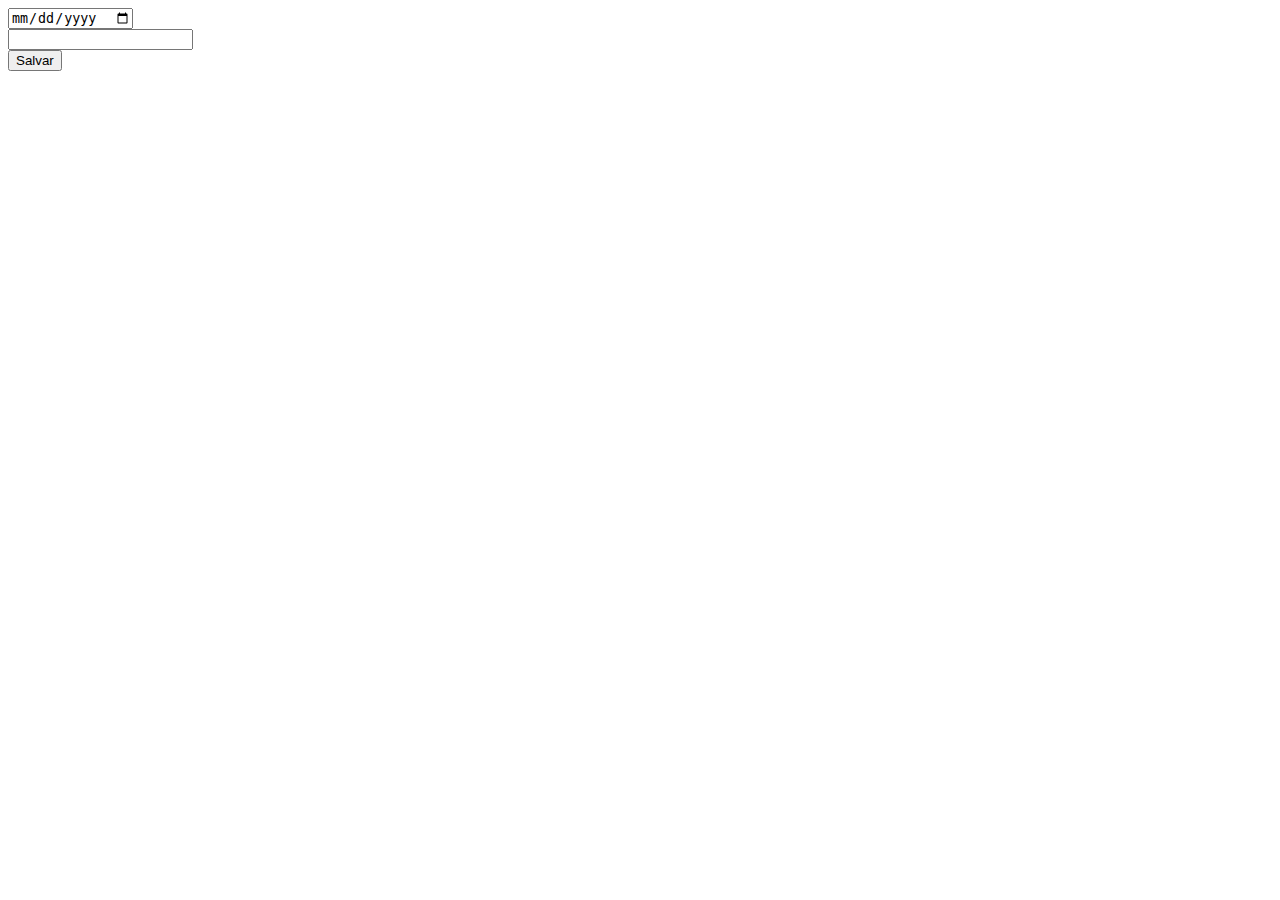
==== gravar aula/index.html @ 99656dbe "Add files via upload" ====
<!doctype html>
<html lang="pt-br">
  <head>
    
    <meta charset="utf-8">
    <meta name="viewport" content="width=device-width, initial-scale=1">

    
    <link href="https://cdn.jsdelivr.net/npm/bootstrap@5.0.1/dist/css/bootstrap.min.css" rel="stylesheet" integrity="sha384-+0n0xVW2eSR5OomGNYDnhzAbDsOXxcvSN1TPprVMTNDbiYZCxYbOOl7+AMvyTG2x" crossorigin="anonymous">

    <link rel="stylesheet" href="https://cdnjs.cloudflare.com/ajax/libs/font-awesome/5.15.3/css/all.min.css" integrity="sha512-iBBXm8fW90+nuLcSKlbmrPcLa0OT92xO1BIsZ+ywDWZCvqsWgccV3gFoRBv0z+8dLJgyAHIhR35VZc2oM/gI1w==" crossorigin="anonymous" referrerpolicy="no-referrer" />

    <title>Hello, world!</title>
  </head>
  <body>

    <a href="#" class="btn-deletar" style="position: fixed; top: 10px; left: 10px;"> <i class="fa fa-trash"></i> </a>

    <div class="container">
        <div class="row p-3">
            <div class="col-6 p-3">
                <input type="date" class="form-control data" name="data" id="data">
            </div>
            <div class="col-6 p-3">
                <input type="text" class="form-control aula" name="aula" id="aula">
            </div>
            <div class="col-12">
                <button class="btn btn-primary form-control btnSalvar" type="button"> Salvar </button>
            </div>
            <div class="col-12">
                <div class="alert alert-info msg ocultar"></div>
            </div>
        </div>
    </div>
    

    <!-- Optional JavaScript; choose one of the two! -->
    <script src="https://cdnjs.cloudflare.com/ajax/libs/jquery/3.6.0/jquery.min.js" integrity="sha512-894YE6QWD5I59HgZOGReFYm4dnWc1Qt5NtvYSaNcOP+u1T9qYdvdihz0PPSiiqn/+/3e7Jo4EaG7TubfWGUrMQ==" crossorigin="anonymous" referrerpolicy="no-referrer"></script>

    <!-- Option 1: Bootstrap Bundle with Popper -->
    <script src="https://cdn.jsdelivr.net/npm/bootstrap@5.0.1/dist/js/bootstrap.bundle.min.js" integrity="sha384-gtEjrD/SeCtmISkJkNUaaKMoLD0//ElJ19smozuHV6z3Iehds+3Ulb9Bn9Plx0x4" crossorigin="anonymous"></script>

    <script src="js/db.js"></script>

   
  </body>
</html>
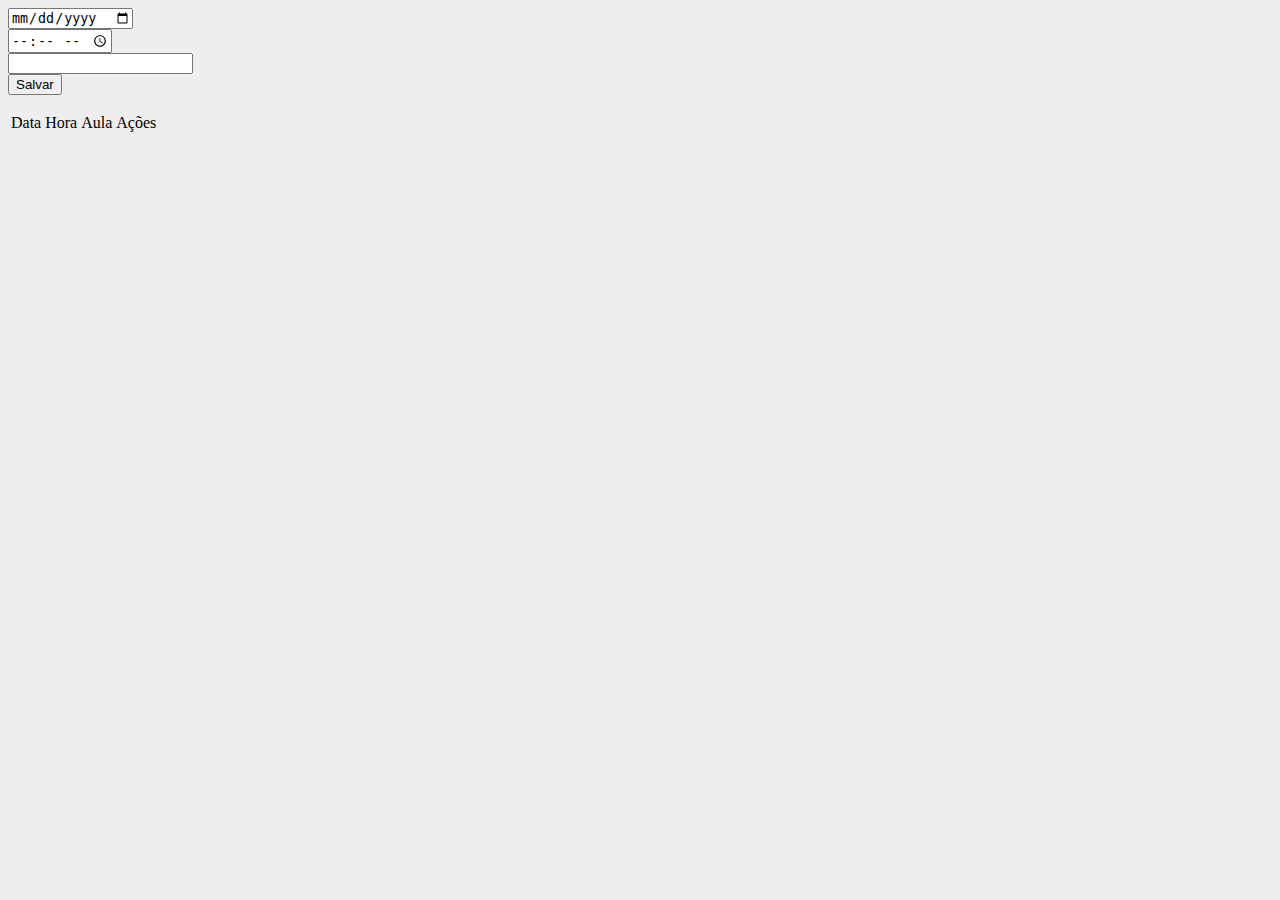
==== commit da493318: "Add files via upload" ====
--- a/gravar aula/index.html
+++ b/gravar aula/index.html
@@ -10,6 +10,8 @@
 
     <link rel="stylesheet" href="https://cdnjs.cloudflare.com/ajax/libs/font-awesome/5.15.3/css/all.min.css" integrity="sha512-iBBXm8fW90+nuLcSKlbmrPcLa0OT92xO1BIsZ+ywDWZCvqsWgccV3gFoRBv0z+8dLJgyAHIhR35VZc2oM/gI1w==" crossorigin="anonymous" referrerpolicy="no-referrer" />
 
+    <link rel="stylesheet" type="text/css" href="css/style.css">
+
     <title>Hello, world!</title>
   </head>
   <body>
@@ -18,17 +20,46 @@
 
     <div class="container">
         <div class="row p-3">
-            <div class="col-6 p-3">
+            <div class="col-4 p-3">
                 <input type="date" class="form-control data" name="data" id="data">
             </div>
-            <div class="col-6 p-3">
+            <div class="col-4 p-3">
+                <input type="time" class="form-control hora" name="hora" id="hora">
+            </div>
+            <div class="col-4 p-3">
                 <input type="text" class="form-control aula" name="aula" id="aula">
             </div>
-            <div class="col-12">
+            <div class="col-12 p-3">
                 <button class="btn btn-primary form-control btnSalvar" type="button"> Salvar </button>
             </div>
             <div class="col-12">
-                <div class="alert alert-info msg ocultar"></div>
+                <div class="alert alert-info text-center msg ocultar"></div>
+            </div>
+        </div>
+    </div>
+
+    <div class="container">
+        <div class="row">
+            <div class="col-12">
+
+                <p class="data-aula"></p>
+                
+                <table class="table table-bordered bg-light">
+
+                    <thead class="bg-primary text-light">
+                        <tr>
+                            <td> Data </td>
+                            <td> Hora </td>
+                            <td> Aula </td>
+                            <td> Ações </td>
+                        </tr>
+                    </thead>
+
+                    <tbody class="dados"></tbody>
+                    
+                </table>
+
+
             </div>
         </div>
     </div>
--- a/gravar aula/css/style.css
+++ b/gravar aula/css/style.css
@@ -0,0 +1,23 @@
+body {
+    background-color: #eee;
+}
+
+a {
+	text-decoration: none;
+}
+
+.msg {
+	display: block;
+	width: 100%;
+	position: fixed;
+	top: 0;
+	left: 0;
+}
+
+.exibir {
+	display: block;
+}
+
+.ocultar {
+	display: none;
+}